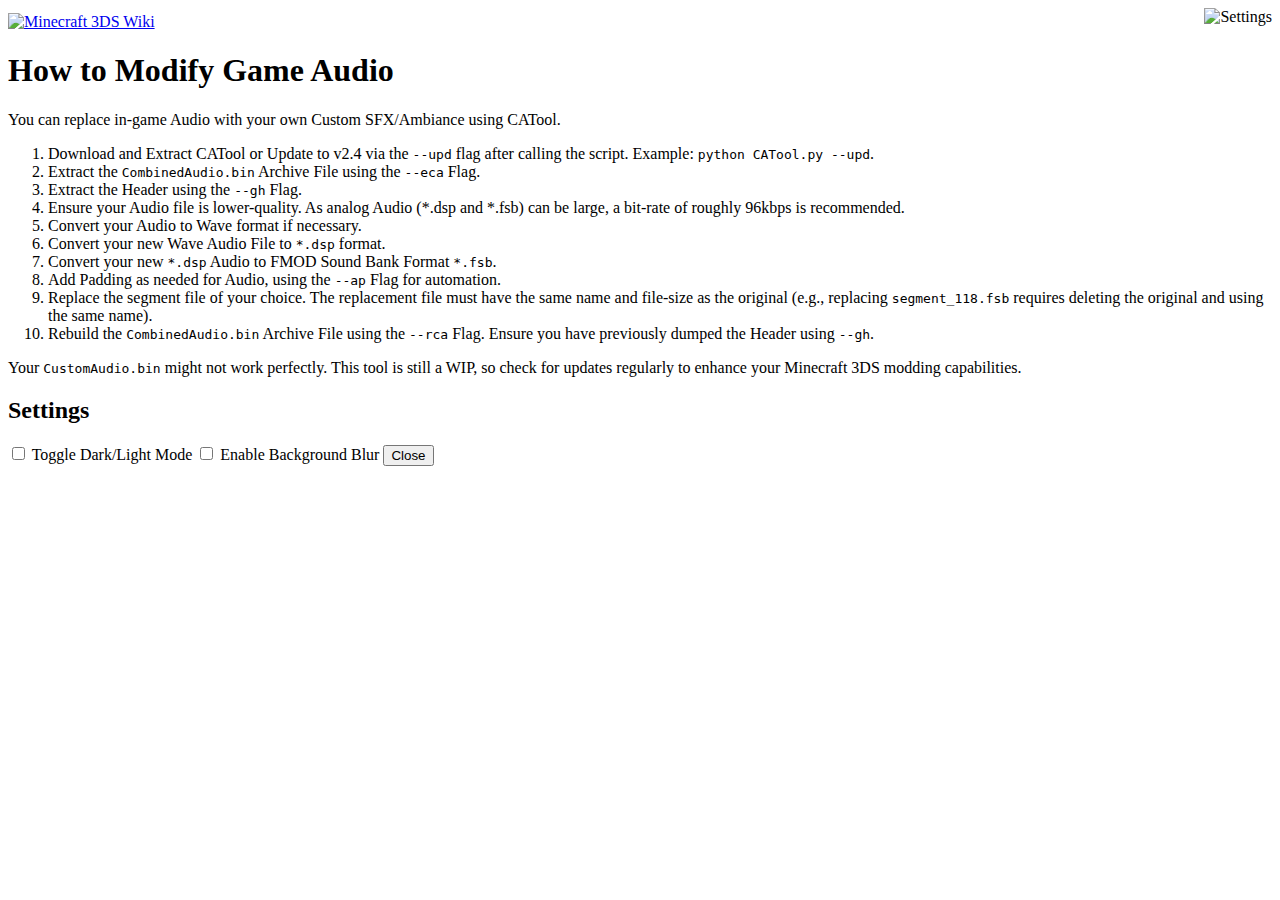
==== sections/modifying-audio.html @ d8cbd5a9 "Update modifying-audio.html" ====
<!DOCTYPE html>
<html lang="en">
<head>
  <meta charset="UTF-8">
  <meta name="viewport" content="width=device-width, initial-scale=1.0">
  <title>How to Modify Game Audio</title>
  <link rel="stylesheet" href="../css/styles.css">
</head>
<body>
  <header>
    <div class="container">  
        <div class="header-content">
          <a href="../index.html">
            <img align="middle" 
             src="../assets/images/mc3dsmoddingwiki.png" alt="Minecraft 3DS Wiki" class="wiki-logo">
          </a>
          <img align="right" 
          src="../assets/images/gear.png" alt="Settings" class="settings-icon" id="settingsIcon">
          <div class="sliding-background"></div>       
        </div>
      </div>     
    </header> 

  <main>
    <h1>How to Modify Game Audio</h1>
    <p>You can replace in-game Audio with your own Custom SFX/Ambiance using CATool.</p>

    <ol>
      <li>Download and Extract CATool or Update to v2.4 via the <code>--upd</code> flag after calling the script. Example: <code>python CATool.py --upd</code>.</li>
      <li>Extract the <code>CombinedAudio.bin</code> Archive File using the <code>--eca</code> Flag.</li>
      <li>Extract the Header using the <code>--gh</code> Flag.</li>
      <li>Ensure your Audio file is lower-quality. As analog Audio (*.dsp and *.fsb) can be large, a bit-rate of roughly 96kbps is recommended.</li>
      <li>Convert your Audio to Wave format if necessary.</li>
      <li>Convert your new Wave Audio File to <code>*.dsp</code> format.</li>
      <li>Convert your new <code>*.dsp</code> Audio to FMOD Sound Bank Format <code>*.fsb</code>.</li>
      <li>Add Padding as needed for Audio, using the <code>--ap</code> Flag for automation.</li>
      <li>Replace the segment file of your choice. The replacement file must have the same name and file-size as the original (e.g., replacing <code>segment_118.fsb</code> requires deleting the original and using the same name).</li>
      <li>Rebuild the <code>CombinedAudio.bin</code> Archive File using the <code>--rca</code> Flag. Ensure you have previously dumped the Header using <code>--gh</code>.</li>
    </ol>

    <p>Your <code>CustomAudio.bin</code> might not work perfectly. This tool is still a WIP, so check for updates regularly to enhance your Minecraft 3DS modding capabilities.</p>
  </main>

  <!-- Settings Menu Modal -->
  <div class="settings-modal" id="settingsModal">
    <div class="settings-menu">
      <h2>Settings</h2>
      <label>
        <input type="checkbox" id="themeToggle">
        Toggle Dark/Light Mode
      </label>
      <label>
        <input type="checkbox" id="blurToggle">
        Enable Background Blur
      </label>
      <button id="closeSettings">Close</button>
    </div>
  </div>

  <script src="../js/main.js"></script>  
</body>
</html>
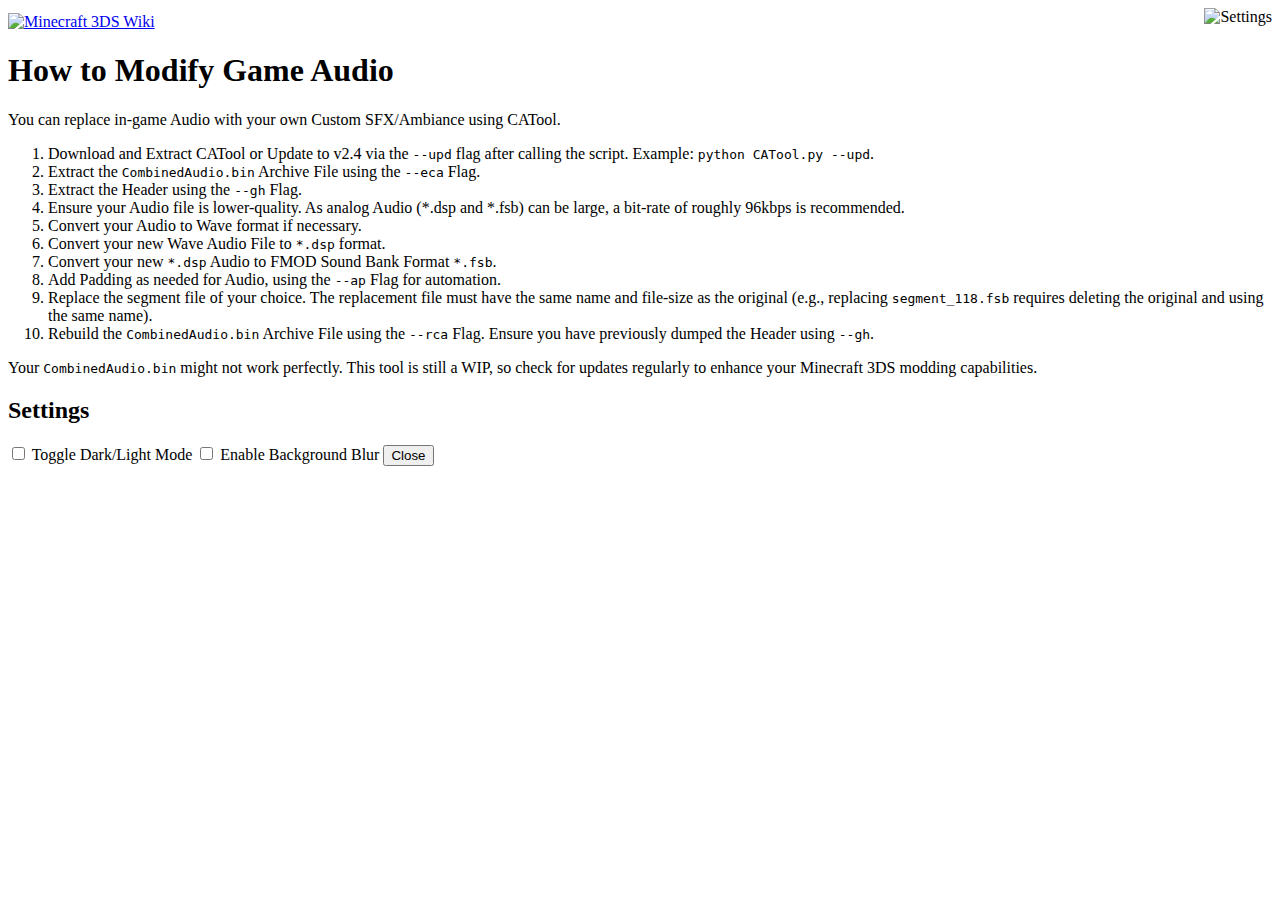
==== commit 28a70ee0: "Update modifying-audio.html" ====
--- a/sections/modifying-audio.html
+++ b/sections/modifying-audio.html
@@ -38,7 +38,7 @@
       <li>Rebuild the <code>CombinedAudio.bin</code> Archive File using the <code>--rca</code> Flag. Ensure you have previously dumped the Header using <code>--gh</code>.</li>
     </ol>
 
-    <p>Your <code>CustomAudio.bin</code> might not work perfectly. This tool is still a WIP, so check for updates regularly to enhance your Minecraft 3DS modding capabilities.</p>
+    <p>Your <code>CombinedAudio.bin</code> might not work perfectly. This tool is still a WIP, so check for updates regularly to enhance your Minecraft 3DS modding capabilities.</p>
   </main>
 
   <!-- Settings Menu Modal -->
